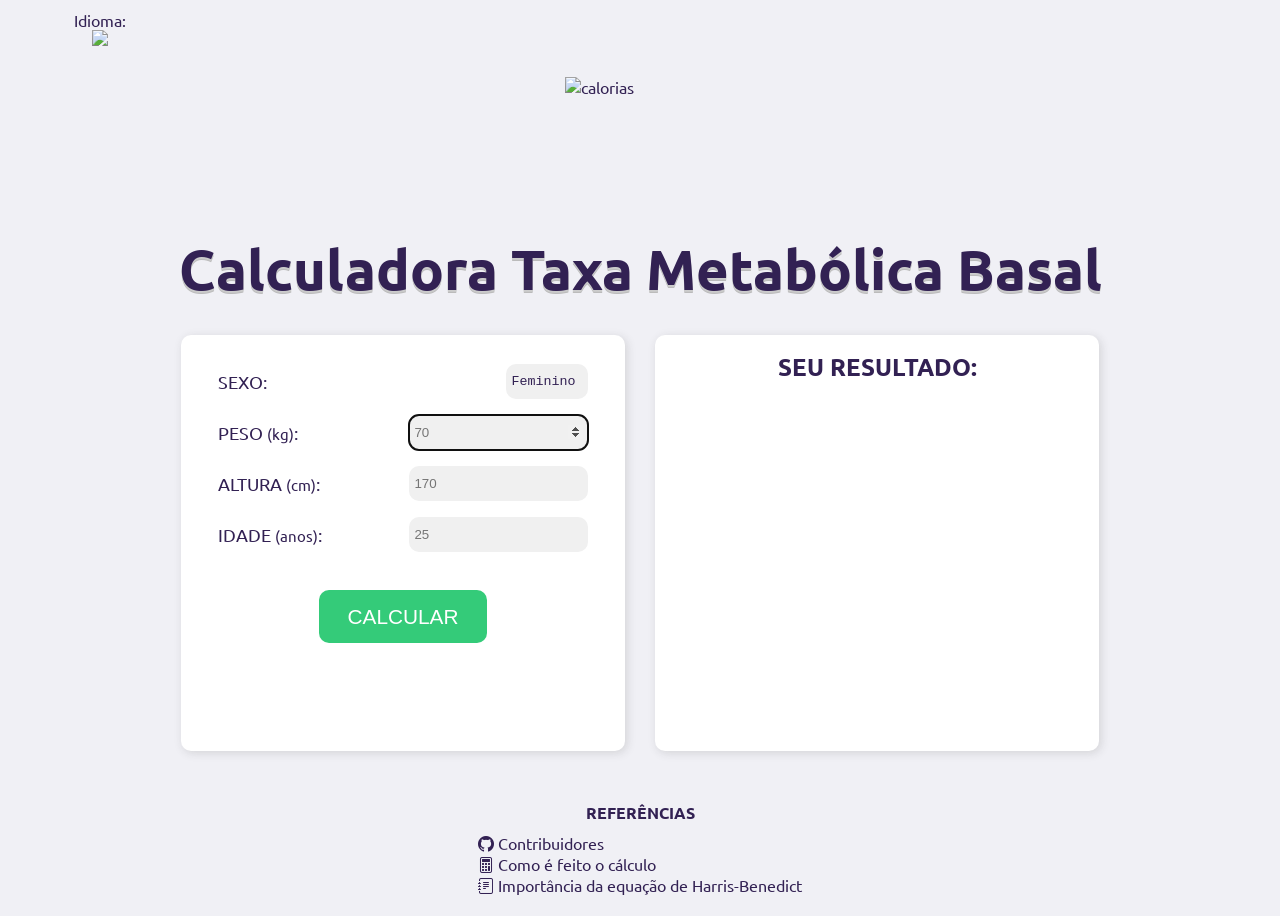
==== index.html @ ac7e378f "Merge dcb9932298c4c605cdd1051c8849952f65d0a753 into 034beb4cfdb9b50d95fcd5c7a2aa89235b64155e" ====
<!DOCTYPE html>
<html lang="pt-br">

<head>
  <meta charset="UTF-8" />
  <link rel="icon" href="./public/images/favicon.png">
  <meta name="viewport" content="width=device-width, initial-scale=1.0" />

  <link href="https://fonts.googleapis.com/css2?family=Ubuntu:wght@500;700&display=swap" rel="stylesheet" />
  <link href="https://fonts.googleapis.com/icon?family=Material+Icons" rel="stylesheet" />

  <title>Calculadora de Taxa Metabólica Basal</title>

  <link rel="stylesheet" type="text/css" href="public/styles/style.css" />
  <link rel="stylesheet" href="https://cdn.jsdelivr.net/npm/bootstrap-icons@1.11.2/font/bootstrap-icons.min.css">
  <link rel="icon" href="./public/images/favicon.png" />
  
  <script src="./public/scripts/scripts_PT.cjs"></script>
  <script src="./public/scripts/scripts.cjs"></script>
  <script src="./public/scripts/shared.js"></script>
</head>

<body lang="pt-br" onload="Inicializar()">
  <div class="lan-bar-top">
    <div class="custom-dropdown">
      <div class="dropdown-header">
        <span>Idioma: </span>
        <img src="./public/images/flag-br.png">
      </div>
      <ul class="dropdown-list">
        <li><a href="./index.html" target="_blank" title="Português (Brasil)"><img class="flag"
              src="./public/images/flag-br.png"></a></li>
        <li><a href="./public/pages/index_ES.html" target="_blank" title="Espanhol"><img class="flag"
              src="./public/images/flag-es.png"></a></li>
        <li><a href="./public/pages/index_it.html" target="_blank" title="Italiano"><img class="flag"
              src="./public/images/flag-it.png"></a></li>
        <li><a href="./public/pages/index_en.html" target="_blank" title="Inglês"><img class="flag"
              src="./public/images/flag-us.png"></a></li>
      </ul>
    </div>
  </div>

  <header>
    <img src="./public/images/calcCal.png" alt="calorias" class="logo" />
    <h1 class="title beauty-shadow">Calculadora Taxa Metabólica Basal</h1>
  </header>

  <main class="container">
    <form class="form" id="formulario" onsubmit="return calcular(event)">
      <fieldset>
        <div class="field-group">
          <label for="genero">SEXO:</label>
          <select name="genero" id="genero">
            <option value="Feminino">Feminino</option>
            <option value="Masculino">Masculino</option>
          </select>
        </div>

        <div class="field-group">
          <label for="peso">PESO <small>(kg)</small>:</label>
          <input type="number" name="peso" id="peso" step="0.01" min="0" size="4" autofocus required placeholder="70" />
        </div>

        <div class="field-group">
          <label for="altura">ALTURA <small>(cm)</small>:</label>
          <input type="number" name="altura" id="altura" step="0.01" min="0" size="5" required placeholder="170" />
        </div>

        <div class="field-group">
          <label for="idade">IDADE <small>(anos)</small>:</label>
          <input type="number" name="idade" id="idade" step="1.00" min="0" size="4" required placeholder="25" />
        </div>

        <div class="field-btn">
          <input type="submit" class="button" value="CALCULAR" />
        </div>
      </fieldset>
    </form>

    <div class="resultado-container" id="resultado">
      <h2 class="result">
        SEU RESULTADO:
      </h2>
      <div class="result-list" id="result-data" style="visibility: hidden">
        <ul>
          <li>Metabolismo Basal : <span id="metabolismo_basal" class="result-item"></span> cal</li>
          <li>Sedentário controle remoto : <span id="sedentario" class="result-item"></span> cal</li>
          <li>Exercício light : <span id="exercicio_leve" class="result-item"></span> cal</li>
          <li>Exercício moderado: <span id="exercicio_moderado" class="result-item"></span> cal</li>
          <li>Exercício regular : <span id="ativo" class="result-item"></span> cal</li>
          <li>Exercício 2 horas por dia: <span id="super_ativo" class="result-item"></span> cal</li>
        </ul>

        <h3 class="x-padd">GANHAR PESO:</h3>

        <p>
          Para ganhar peso você deve consumir:
          <span id="ganhar_peso" class="result-peso"></span> cal<small> (diariamente)</small>
        </p>

        <h3 class="x-padd">PERDER PESO:</h3>

        <p>
          Para perder peso você deve consumir até:
          <span id="perder_peso" class="result-peso"></span> cal
        </p>

        <h3 class="x-padd">Dados IMC:</h3>

        <ul>
          <li>IMC: <span id="imc"></span></li>
          <li>Classificação: <span id="imc_classification"></span> </li>
        </ul>

      </div>
    </div>
  </main>

  <footer>
    <div class="rodape text-left">
      <h4 class="text-center">REFERÊNCIAS</h4>
      <ul>
        <li>
          <a class="rodape" href="https://github.com/adalbertobrant/metabolismobasal/graphs/contributors"><i
            class="bi bi-github"></i> Contribuidores
          </a>
        </li>
        <li>
          <a class="rodape" href="https://www.leighpeele.com/mifflin-st-jeor-calculator"><i
            class="bi bi-calculator"></i> Como é feito o cálculo</a>
        </li>
        <li>
          <a class="rodape" href="https://www.scielo.br/pdf/abcd/v29n3/pt_0102-6720-abcd-29-03-00185.pdf"><i
            class="bi bi-journal-text"></i> Importância da equação de Harris-Benedict
          </a>
        </li>
      </ul>
    </div>
  </footer>
</body>

</html>
---- public/styles/style.css ----
:root {
  --purple: #322153;
  --bg-body-color: #f0f0f5;
  --bg-form-color: #ffffff;
}

*,
:before,
:after {
  margin: 0;
  padding: 0;
  box-sizing: border-box;
  -moz-box-sizing: border-box;
  -webkit-box-sizing: border-box;
}

body {
  background: var(--bg-body-color);
  font-family: "Ubuntu", sans-serif;
  color: #322153;
  max-width: 90vw;
  margin: 0 auto;
  font-size: 16px;
}

a {
  text-decoration: none;
}

img {
  display: block;
  max-width: 100%;
}

.flag {
  margin: 0 auto;
}

.lan-bar-top {
  position: sticky;
  top: 0;
  display: grid;
  justify-content: left;
  width: 100%;
  background: var(--bg-body-color);
}

.lan-bar {
  display: flex;
  justify-content: center;
  width: 100%;
  margin: 25px 0;
}

.lan-item {
  display: flex;
  align-items: center;
  justify-content: center;
  color: black;
  margin: 2.5px;
  width: 55px;
  height: 22px;
  border-radius: 22px;
  box-shadow: 1px 1px 1px 1px grey;
}

.lan-item:hover {
  color: #fff;
  background: #322153;
  transition: 500ms;
}

ul {
  list-style: none;
}

header {
  display: flex;
  flex-direction: column;
  justify-content: center;
  align-items: center;
  margin: 1rem 0;
}

header h1.title {
  font-size: 3.5rem;
  text-align: center;
  color: var(--purple);
}

header img.logo {
  width: 150px;
  height: 150px;
  margin: 5px;
  cursor: pointer;
}

.container {
  margin: 1rem auto;
  display: flex;
  justify-content: center;
}

form.form {
  background: var(--bg-form-color);
  display: flex;
  flex-direction: column;
  align-items: center;
  box-shadow: 2px 2px 10px 0px rgba(44, 44, 44, 0.15);
  width: 444px;
  border-radius: 10px;
  margin: 15px;
  padding: 1rem 1rem;
}

form.form fieldset {
  border: none;
  width: 90%;
}

form.form .field-group {
  padding-top: 1rem;
  font-size: 1.3rem;
  display: flex;
  justify-content: space-between;
  align-items: center;
}

form.form .field-group:first-child {
  padding-top: 0.8rem;
}

form.form .field-group label[for="genero"] {
  margin-right: 0.8rem;
}

.field-group label {
  font-size: 1.1rem;
}

.field-group select {
  border: none;
  padding: 10px 5px;
  appearance: none;
  background-color: #f0f0f0;
  border-radius: 10px;
  font-family: monospace;
  color: var(--purple);
  cursor: pointer;
  outline: 0;
}

.field-group input {
  color: var(--purple);
  background-color: #f0f0f0;
  border-radius: 10px;
  padding: 10px 5px;
  border: none;
}

form.form .field-btn {
  padding-top: 2rem;
  align-content: center;
}

.button {
  cursor: pointer;
  display: block;
  border: none;
  padding: 14.5px 29px;
  border-radius: 10px;
  color: #fff;
  font-size: 1.3rem;
  text-decoration: none;
  background-color: #34cb79;
  margin: 0.4rem auto;
  transition: 0.3s all;
  outline: 0;
}

.button:hover {
  background-color: var(--purple);
  transition: 500ms;
}

.custom-dropdown {
  position: relative;
  display: inline-block;
  max-width: 90px;
  background: var(--bg-body-color);
}

.dropdown-header {
  padding: 10px;
  display: flex;
  flex-direction: column;
  align-items: center;
  cursor: pointer;
}

.dropdown-list {
  width: 100%;
  display: none;
  position: absolute;
  list-style: none;
  border: 1px solid #ccc;
  background-color: #fff;
}

.dropdown-list li {
  padding: 10px;
  cursor: pointer;
}

.custom-dropdown.open .dropdown-list {
  display: block;
}

/* Resultado estilos */
.result {
  display: flex;
  justify-content: center;
}

.result-list span {
  color: #555;
}

.x-padd {
  padding: 10px 0 0 0;
}

.resultado-container {
  background-color: var(--bg-form-color);
  padding: 1rem;
  width: 444px;
  border-radius: 10px;
  box-shadow: 2px 2px 10px 0px rgba(44, 44, 44, 0.15);
  margin: 15px;
}

.resultado-container div.result-list {
  margin-bottom: 0.6rem;
}

.resultado-container h2 {
  font-size: 1.5rem;
  margin-bottom: 0.2rem;
  width: 100%;
}

.resultado-container h3 {
  font-size: 1.2rem;
  margin-bottom: 0.2rem;
}

.resultado-container h3:last-child {
  color: #000;
}

.resultado-container ul li {
  margin-bottom: 0.1rem;
}

.resultado-container ul li::before {
  content: "\2192";
  color: #34cb79;
  font-weight: bold;
  display: inline-block;
  width: 1em;
}

.resultado-container p::before {
  content: "\2192";
  color: #34cb79;
  font-weight: bold;
  display: inline-block;
  width: 1em;
}

footer {
  padding: 20px;
  text-align: center;
  width: auto;
  height: auto;
}

.beauty-shadow {
  text-shadow: 0 1px 0 #ccc, 0 2px 0 #c9c9c9, 0 3px 0 #bbb;
}

.text-center {
  text-align: center;
  padding: 0 0 10px 0;
}

.text-left {
  text-align: left;
}

/* Responsividade */
@media (max-width: 1180px) {
  header h1.title {
    font-size: 2.5rem;
  }
}

@media (max-width: 888px) {
  header {
    display: flex;
    justify-content: space-around;
  }

  header h1.title {
    font-size: 2rem;
  }

  /* header img.logo {
    width: 7%;
  } */

  .container {
    max-width: 90vw;
    flex-direction: column;
  }

  form.form {
    width: 100%;
    margin: 15px 0;
  }

  .resultado-container {
    width: 100%;
    margin: 15px 0;
  }
}

.rodape {
  display: inline-block;  
  color: #322153;
  text-align: left;
}

footer ul li a:hover {
  color: #9063eb;
}
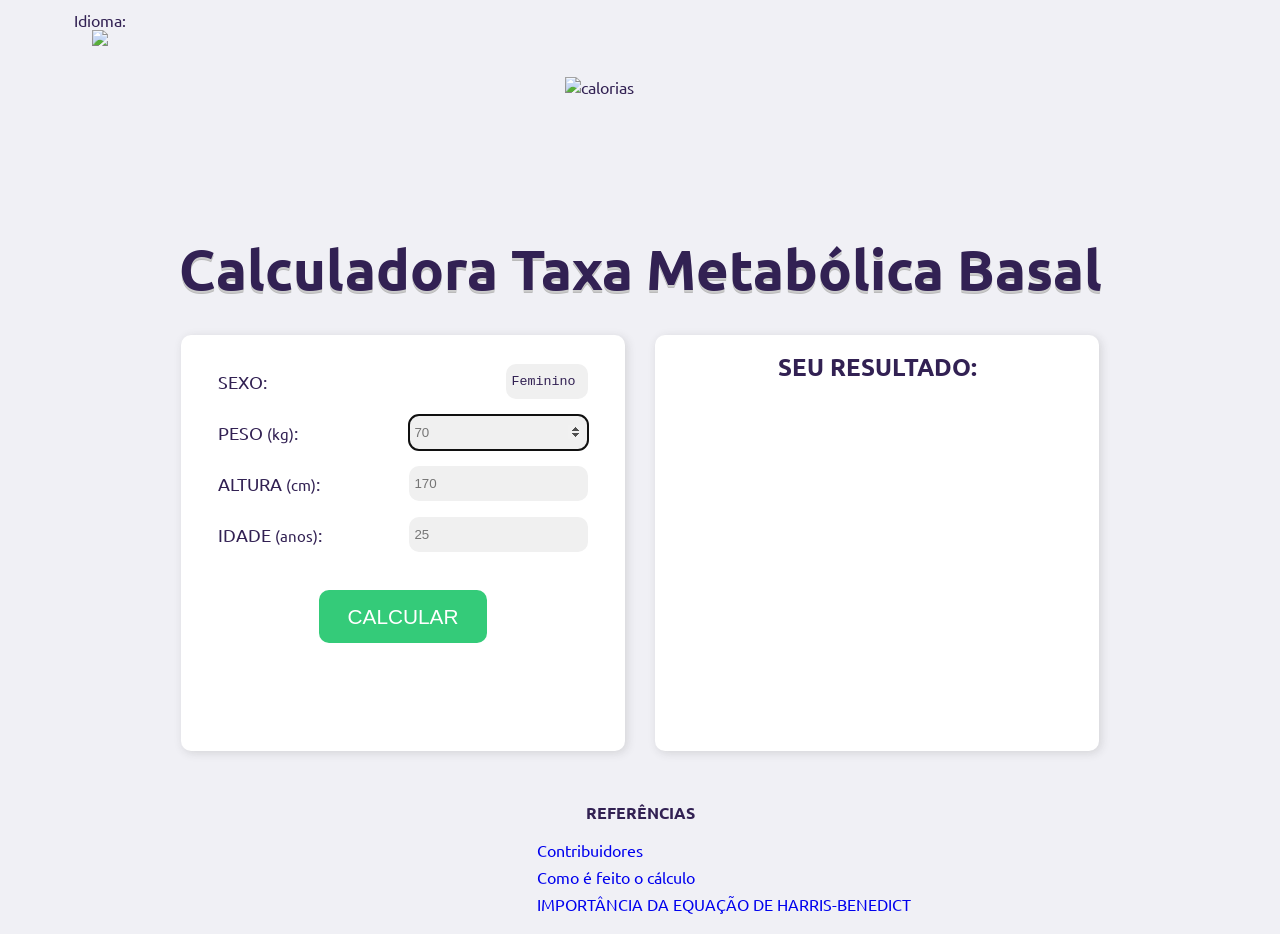
==== commit 5b4f617d: "Merge 733d3f48a6bfdd590b886df8e193d2d128bcdead into 034beb4cfdb9b50d95fcd5c7a2aa89235b64155e" ====
--- a/index.html
+++ b/index.html
@@ -12,7 +12,6 @@
   <title>Calculadora de Taxa Metabólica Basal</title>
 
   <link rel="stylesheet" type="text/css" href="public/styles/style.css" />
-  <link rel="stylesheet" href="https://cdn.jsdelivr.net/npm/bootstrap-icons@1.11.2/font/bootstrap-icons.min.css">
   <link rel="icon" href="./public/images/favicon.png" />
   
   <script src="./public/scripts/scripts_PT.cjs"></script>
@@ -28,14 +27,11 @@
         <img src="./public/images/flag-br.png">
       </div>
       <ul class="dropdown-list">
-        <li><a href="./index.html" target="_blank" title="Português (Brasil)"><img class="flag"
-              src="./public/images/flag-br.png"></a></li>
-        <li><a href="./public/pages/index_ES.html" target="_blank" title="Espanhol"><img class="flag"
-              src="./public/images/flag-es.png"></a></li>
-        <li><a href="./public/pages/index_it.html" target="_blank" title="Italiano"><img class="flag"
-              src="./public/images/flag-it.png"></a></li>
-        <li><a href="./public/pages/index_en.html" target="_blank" title="Inglês"><img class="flag"
-              src="./public/images/flag-us.png"></a></li>
+        <li><a href="./index.html" title="Português (Brasil)"><img class="flag" src="./public/images/flag-br.png"></a></li>
+        <li><a href="./public/pages/index_ES.html" title="Espanhol"><img class="flag" src="./public/images/flag-es.png"></a></li>
+        <li><a href="./public/pages/index_it.html" title="Italiano"><img class="flag" src="./public/images/flag-it.png"></a></li>
+        <li><a href="./public/pages/index_en.html" title="Inglês"><img class="flag" src="./public/images/flag-us.png"></a></li>
+        <li><a href="./public/pages/index_fr.html" title="Francês"><img class="flag" src="./public/images/flag-fr.png"></a></li>
       </ul>
     </div>
   </div>
@@ -121,17 +117,18 @@
       <h4 class="text-center">REFERÊNCIAS</h4>
       <ul>
         <li>
-          <a class="rodape" href="https://github.com/adalbertobrant/metabolismobasal/graphs/contributors"><i
-            class="bi bi-github"></i> Contribuidores
+          <a href="https://github.com/adalbertobrant/metabolismobasal/graphs/contributors"><i
+              class="material-icons">article</i>Contribuidores
           </a>
         </li>
         <li>
-          <a class="rodape" href="https://www.leighpeele.com/mifflin-st-jeor-calculator"><i
-            class="bi bi-calculator"></i> Como é feito o cálculo</a>
+          <a href="https://www.leighpeele.com/mifflin-st-jeor-calculator"><i class="material-icons">article</i>Como é
+            feito o cálculo</a>
         </li>
         <li>
-          <a class="rodape" href="https://www.scielo.br/pdf/abcd/v29n3/pt_0102-6720-abcd-29-03-00185.pdf"><i
-            class="bi bi-journal-text"></i> Importância da equação de Harris-Benedict
+          <a href="https://www.scielo.br/pdf/abcd/v29n3/pt_0102-6720-abcd-29-03-00185.pdf"><i
+              class="material-icons">article</i>IMPORTÂNCIA DA EQUAÇÃO DE
+            HARRIS-BENEDICT
           </a>
         </li>
       </ul>
